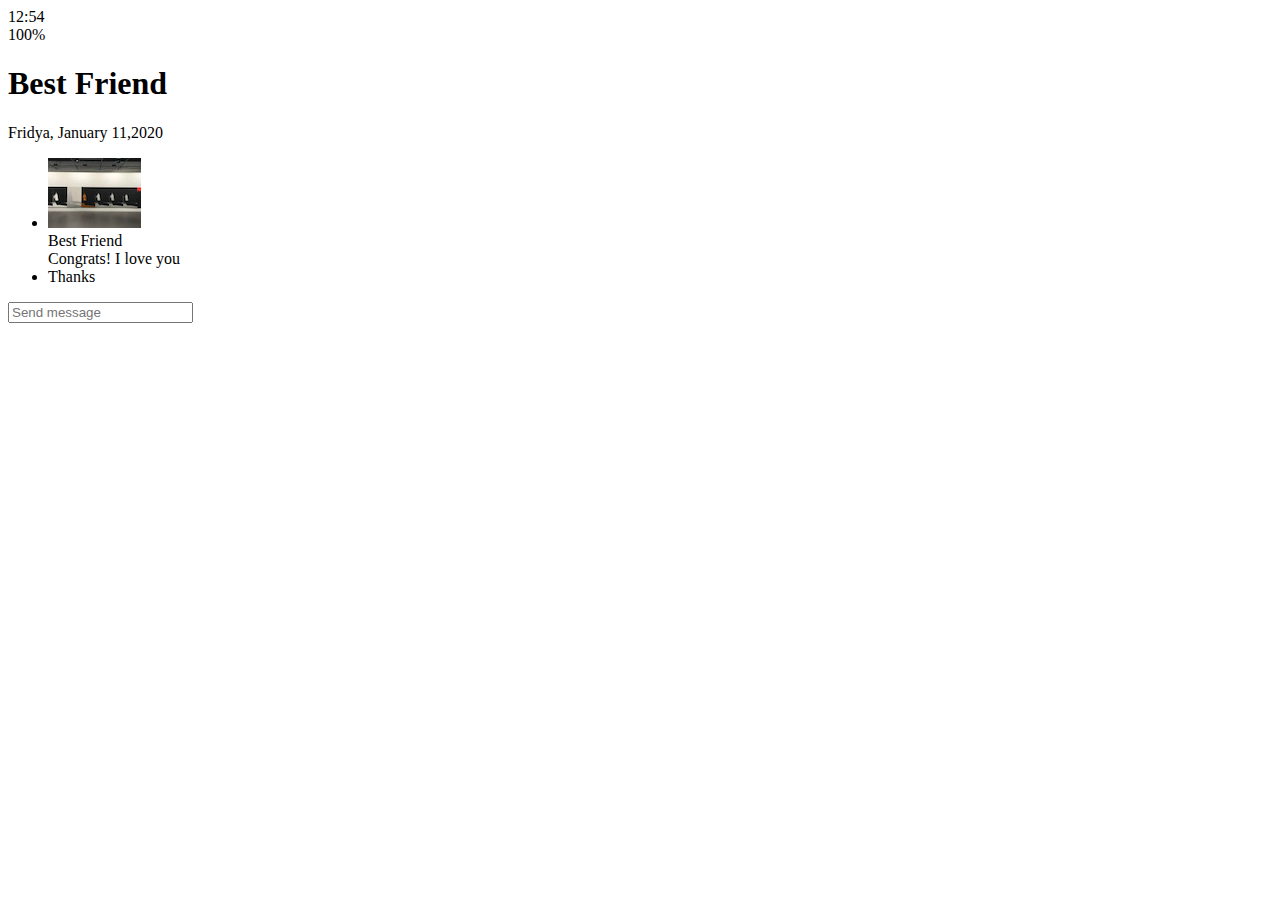
==== chat.html @ a99700e4 "finish html" ====
<!DOCTYPE html>
<html lang="en">
  <head>
    <meta charset="UTF-8" />
    <meta name="viewport" content="width=device-width, initial-scale=1.0" />
    <link
      rel="stylesheet"
      href="https://use.fontawesome.com/releases/v5.13.0/css/all.css"
      integrity="sha384-Bfad6CLCknfcloXFOyFnlgtENryhrpZCe29RTifKEixXQZ38WheV+i/6YWSzkz3V"
      crossorigin="anonymous"
    />
    <title>Chat | Kakao Clone</title>
  </head>
  <body>
    <div class="status-bar">
      <div class="status-bar__column">
        <span class="status-bar__clock">12:54</span>
      </div>
      <div class="status-bar__column">
        <i class="fas fa-clock"></i>
        <i class="fas fa-volume-mute"></i>
        <i class="fas fa-wifi"></i>
        <i class="fas fa-battery-full"></i>
        <span class="status-bat__battery-level">100%</span>
      </div>
    
    <header class="header">
      <div class="header__header-column">
        <a href="index.html">
          <i class="fas fa-arrow-left fa-2x"></i>
        </a>
        <h1 class="header__title">Best Friend</h1>
      </div>
      <div class="header__header-column">
        <span class="header_icon">
          <i class="fas fa-search"></i>
        </span>
        <div class="header__icon">
            <i class="fas fa-bars"></i>
        </div>
      </div>
    </header>
   <main class="chat">
       <span class="chat__timestamp">Fridya, January 11,2020</span>
       <ul class="chat__messages">
<li class="incoming-message message">
<img src="images/k3.jpg" class="g-avatar">
<div class="mesage__content">
    <span class="message__author">Best Friend</span>
<div class="message__buble">
    Congrats! I love you
</div>
</div>
<span class="message__timestmap"></span>
</li>
<li class="incoming-message message">
    <span class="message__timestmap"></span>
    <div class="mesage__content">
       
    <div class="message__buble">
        Thanks
    </div>
    </div>
    
    </li>

       </ul>
   </main>
   <div class="chat__write">
       <div class="chat__write-column">
           <i class="far fa-plus-square"></i>
       </div>
       <div class="chat__write-column">
           <input type="text" placeholder="Send message" class="chate__write-input">
       </div>
       <div class="chat__write-column">
<span class="chat__write-icon">
    <i class="far fa-smile-wink"></i>
</span>
<span class="chat__write-icon">
    <i class="fas fa-microphone"></i>
</span>
       </div>
   </div>
  </body>
</html>
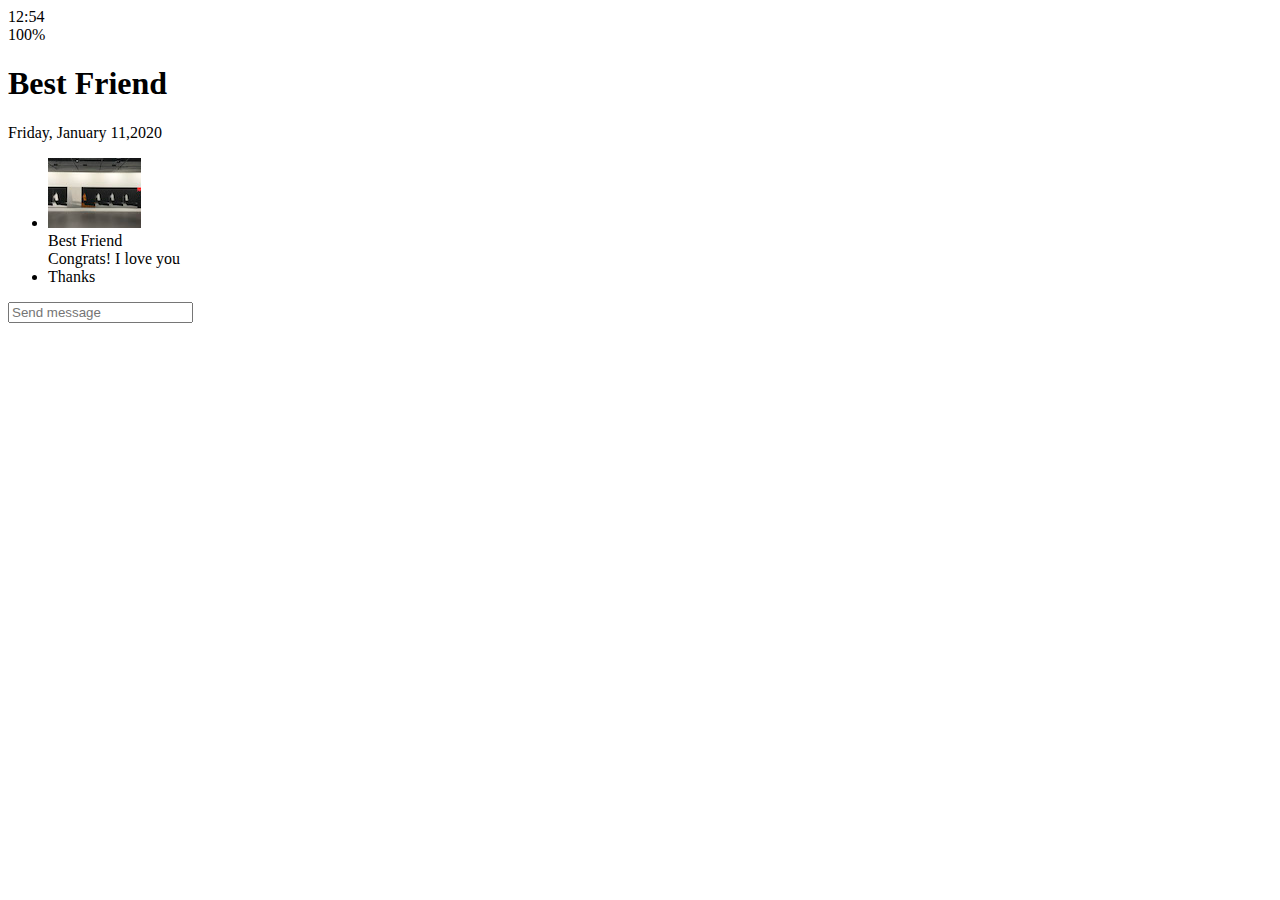
==== commit 214c55de: "changed" ====
--- a/chat.html
+++ b/chat.html
@@ -9,6 +9,7 @@
       integrity="sha384-Bfad6CLCknfcloXFOyFnlgtENryhrpZCe29RTifKEixXQZ38WheV+i/6YWSzkz3V"
       crossorigin="anonymous"
     />
+    <link rel="stylesheet" href="css/styles.css" />
     <title>Chat | Kakao Clone</title>
   </head>
   <body>
@@ -23,11 +24,11 @@
         <i class="fas fa-battery-full"></i>
         <span class="status-bat__battery-level">100%</span>
       </div>
-    
+    </div>
     <header class="header">
       <div class="header__header-column">
-        <a href="index.html">
-          <i class="fas fa-arrow-left fa-2x"></i>
+        <a href="index.html" class="header__back-btn">
+          <i class="fas fa-arrow-left"></i>
         </a>
         <h1 class="header__title">Best Friend</h1>
       </div>
@@ -35,52 +36,53 @@
         <span class="header_icon">
           <i class="fas fa-search"></i>
         </span>
-        <div class="header__icon">
-            <i class="fas fa-bars"></i>
-        </div>
+        <span class="header_icon">
+          <i class="fas fa-bars"></i>
+        </span>
       </div>
     </header>
-   <main class="chat">
-       <span class="chat__timestamp">Fridya, January 11,2020</span>
-       <ul class="chat__messages">
-<li class="incoming-message message">
-<img src="images/k3.jpg" class="g-avatar">
-<div class="mesage__content">
-    <span class="message__author">Best Friend</span>
-<div class="message__buble">
-    Congrats! I love you
-</div>
-</div>
-<span class="message__timestmap"></span>
-</li>
-<li class="incoming-message message">
-    <span class="message__timestmap"></span>
-    <div class="mesage__content">
-       
-    <div class="message__buble">
-        Thanks
+    <main class="chat">
+      <span class="chat__timestamp">Friday, January 11,2020</span>
+      <ul class="chat__messages">
+        <li class="incoming-message message">
+          <img src="images/k3.jpg" class="g-avatar" />
+          <div class="mesage__content">
+            <span class="message__author">Best Friend</span>
+            <div class="message__buble">
+              Congrats! I love you
+            </div>
+          </div>
+          <span class="message__timestmap"></span>
+        </li>
+        <li class="incoming-message message">
+          <span class="message__timestmap"></span>
+          <div class="mesage__content">
+            <div class="message__buble">
+              Thanks
+            </div>
+          </div>
+        </li>
+      </ul>
+    </main>
+    <div class="chat__write">
+      <div class="chat__write-column">
+        <i class="far fa-plus-square"></i>
+      </div>
+      <div class="chat__write-column">
+        <input
+          type="text"
+          placeholder="Send message"
+          class="chate__write-input"
+        />
+      </div>
+      <div class="chat__write-column">
+        <span class="chat__write-icon">
+          <i class="far fa-smile-wink"></i>
+        </span>
+        <span class="chat__write-icon">
+          <i class="fas fa-microphone"></i>
+        </span>
+      </div>
     </div>
-    </div>
-    
-    </li>
-
-       </ul>
-   </main>
-   <div class="chat__write">
-       <div class="chat__write-column">
-           <i class="far fa-plus-square"></i>
-       </div>
-       <div class="chat__write-column">
-           <input type="text" placeholder="Send message" class="chate__write-input">
-       </div>
-       <div class="chat__write-column">
-<span class="chat__write-icon">
-    <i class="far fa-smile-wink"></i>
-</span>
-<span class="chat__write-icon">
-    <i class="fas fa-microphone"></i>
-</span>
-       </div>
-   </div>
   </body>
 </html>
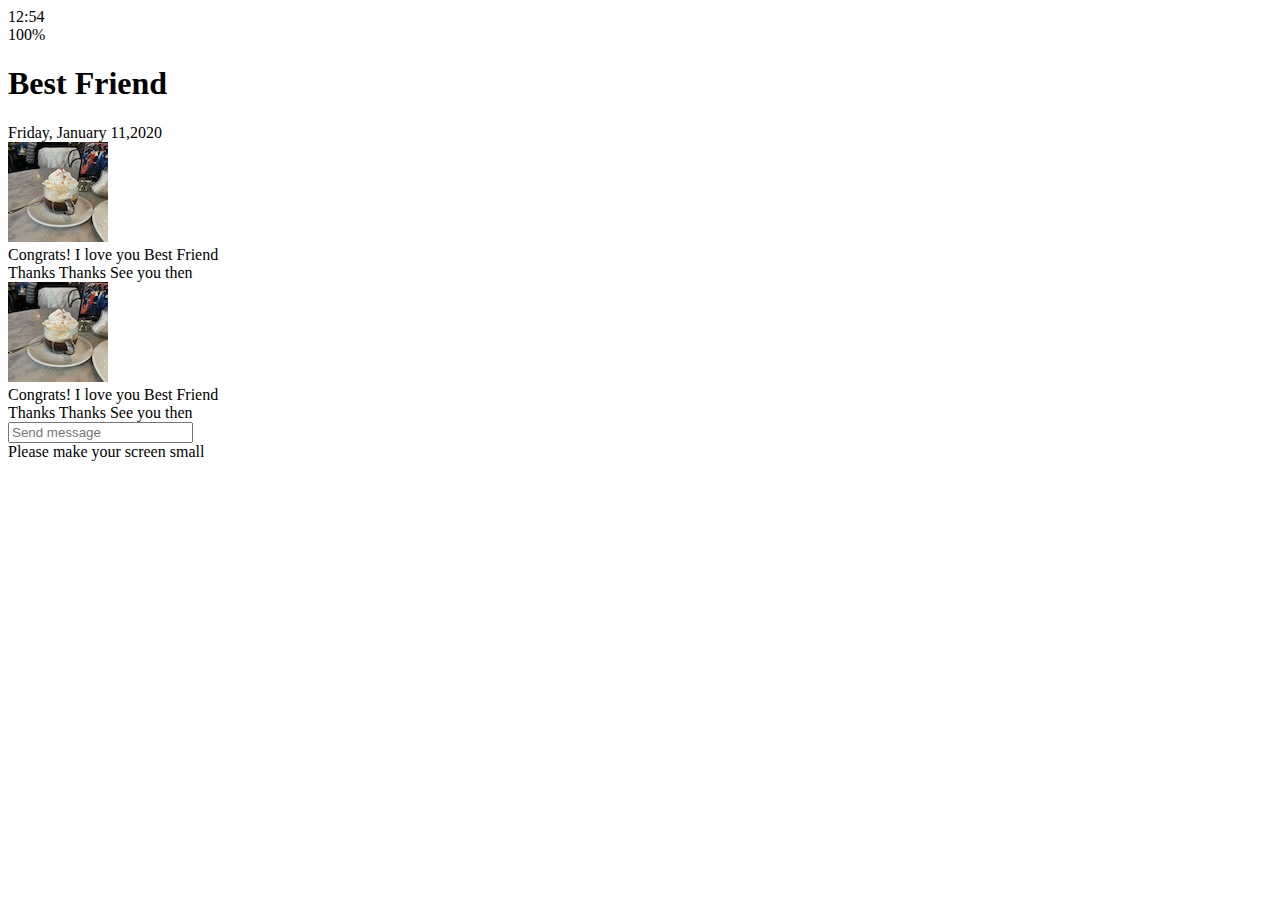
==== commit 9f2cb821: "5/6" ====
--- a/chat.html
+++ b/chat.html
@@ -12,70 +12,89 @@
     <link rel="stylesheet" href="css/styles.css" />
     <title>Chat | Kakao Clone</title>
   </head>
-  <body>
-    <div class="status-bar">
-      <div class="status-bar__column">
-        <span class="status-bar__clock">12:54</span>
+  <body class="chats-body">
+    <div class="header-wrapper">
+      <div class="status-bar">
+        <div class="status-bar__column">
+          <span class="status-bar__clock">12:54</span>
+        </div>
+        <div class="status-bar__column">
+          <i class="fas fa-clock"></i>
+          <i class="fas fa-volume-mute"></i>
+          <i class="fas fa-wifi"></i>
+          <span class="status-bat__battery-level">100%</span>
+          <i class="fas fa-battery-full"></i>
+        </div>
       </div>
-      <div class="status-bar__column">
-        <i class="fas fa-clock"></i>
-        <i class="fas fa-volume-mute"></i>
-        <i class="fas fa-wifi"></i>
-        <i class="fas fa-battery-full"></i>
-        <span class="status-bat__battery-level">100%</span>
+      <header class="header">
+        <div class="header__header-column">
+          <a href="index.html" class="header__back-btn">
+            <i class="fas fa-arrow-left"></i>
+          </a>
+          <h1 class="header__title">Best Friend</h1>
+        </div>
+        <div class="header__header-column">
+          <span class="header_icon">
+            <i class="fas fa-search"></i>
+          </span>
+          <span class="header_icon">
+            <i class="fas fa-bars"></i>
+          </span>
+        </div>
+      </header>
+    </div>
+    <main class="chat-screen">
+      <div class="chat__messages">
+        <span class="chat__timestamp">Friday, January 11,2020</span>
+        <div class="incoming-message message">
+          <img src="images/k3.jpg" class="m-avatar message__avatar" />
+          <div class="message__content">
+            <span class="message__bubble">
+              Congrats! I love you
+            </span>
+            <span class="message__author">Best Friend</span>
+          </div>
+        </div>
+        <div class="sent-message message">
+          <span class="message__timestmap"></span>
+          <div class="message__content">
+            <span class="message__bubble">
+              Thanks Thanks See you then
+            </span>
+          </div>
+        </div>
+
+        <div class="incoming-message message">
+          <img src="images/k3.jpg" class="m-avatar message__avatar" />
+          <div class="message__content">
+            <span class="message__bubble">
+              Congrats! I love you
+            </span>
+            <span class="message__author">Best Friend</span>
+          </div>
+        </div>
+        <div class="sent-message message">
+          <span class="message__timestmap"></span>
+          <div class="message__content">
+            <span class="message__bubble">
+              Thanks Thanks See you then
+            </span>
+          </div>
+        </div>
       </div>
-    </div>
-    <header class="header">
-      <div class="header__header-column">
-        <a href="index.html" class="header__back-btn">
-          <i class="fas fa-arrow-left"></i>
-        </a>
-        <h1 class="header__title">Best Friend</h1>
-      </div>
-      <div class="header__header-column">
-        <span class="header_icon">
-          <i class="fas fa-search"></i>
-        </span>
-        <span class="header_icon">
-          <i class="fas fa-bars"></i>
-        </span>
-      </div>
-    </header>
-    <main class="chat">
-      <span class="chat__timestamp">Friday, January 11,2020</span>
-      <ul class="chat__messages">
-        <li class="incoming-message message">
-          <img src="images/k3.jpg" class="g-avatar" />
-          <div class="mesage__content">
-            <span class="message__author">Best Friend</span>
-            <div class="message__buble">
-              Congrats! I love you
-            </div>
-          </div>
-          <span class="message__timestmap"></span>
-        </li>
-        <li class="incoming-message message">
-          <span class="message__timestmap"></span>
-          <div class="mesage__content">
-            <div class="message__buble">
-              Thanks
-            </div>
-          </div>
-        </li>
-      </ul>
     </main>
-    <div class="chat__write">
-      <div class="chat__write-column">
+    <div class="chat__write-container">
+      <input
+        class="chat__write"
+        type="text"
+        placeholder="Send message"
+        class="chate__write-input"
+      />
+      <div class="chat__icon-left chat__icon">
         <i class="far fa-plus-square"></i>
       </div>
-      <div class="chat__write-column">
-        <input
-          type="text"
-          placeholder="Send message"
-          class="chate__write-input"
-        />
-      </div>
-      <div class="chat__write-column">
+
+      <div class="chat__icon-right chat__icon">
         <span class="chat__write-icon">
           <i class="far fa-smile-wink"></i>
         </span>
@@ -84,5 +103,8 @@
         </span>
       </div>
     </div>
+    <div class="bigscreen">
+      <span class="bigscreen__text">Please make your screen small</span>
+    </div>
   </body>
 </html>
